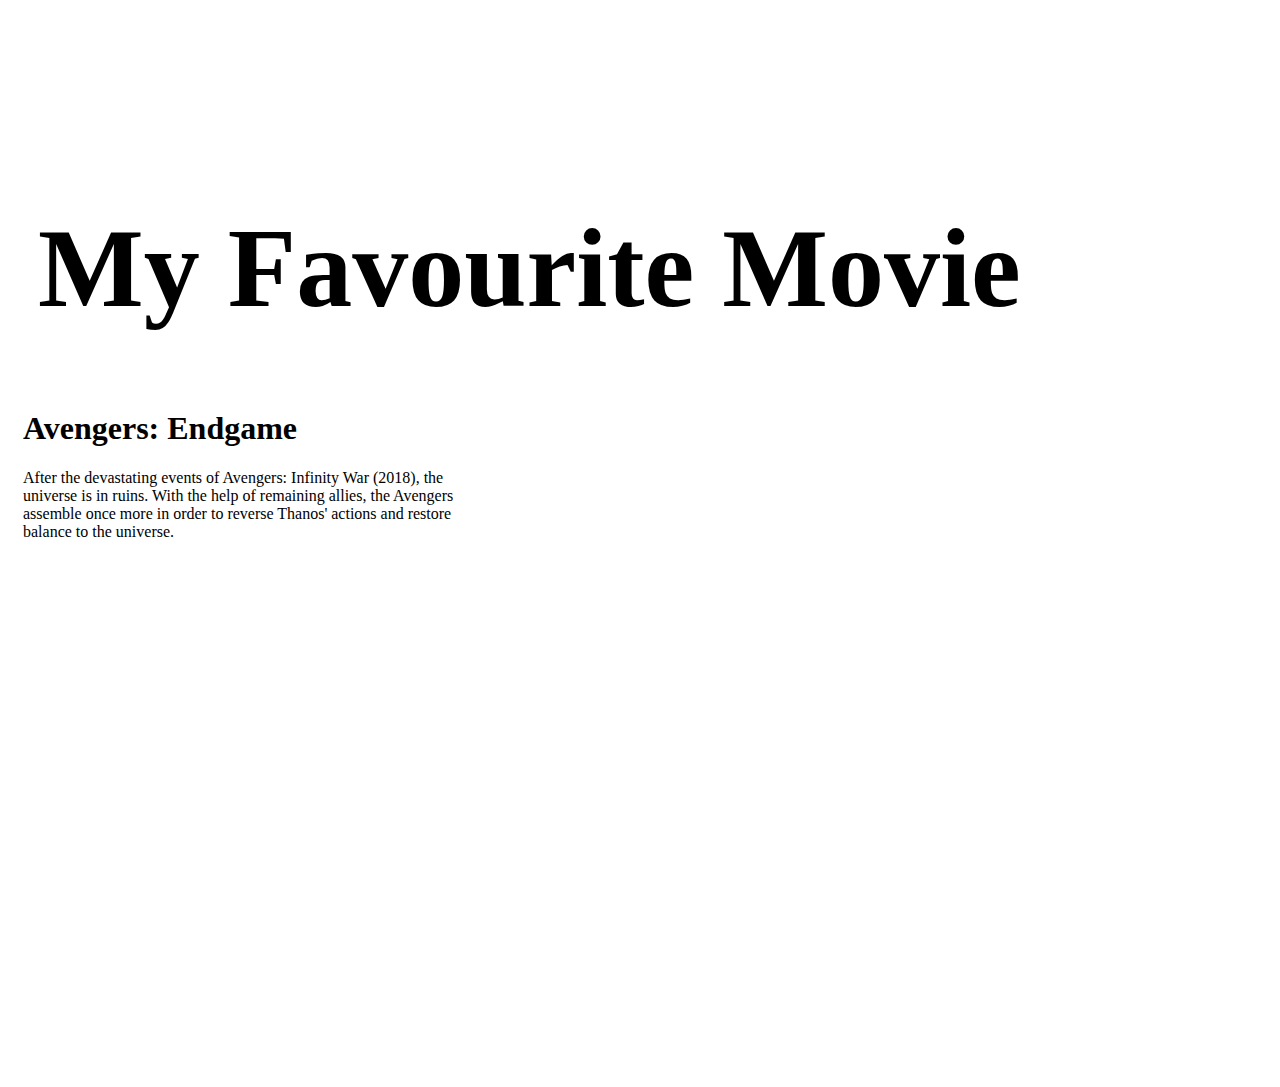
==== my-favourite-movie/index.html @ 16d46851 "opdracht 2C" ====
<!DOCTYPE html>
<html>
    <head>
        <title>Film gerelateerde webpagina</title>
        <style>
            #header {
                height: 25vh;
            }
            #body {
                display: grid;
                grid-template-columns: 40% 60%;
            }
            #txtdiv {
                height: 75vh;
                padding: 15px;
            }
            #iframediv {
                height: 75vh;
                padding: 15px;
            }
            h4 {
                font-size: 700%;
                padding-top: 55px;
                padding-left: 30px;
            }
        </style>
    </head>
    <body>
        <div id="header">
            <h4>My Favourite Movie</h4>
        </div>
        <div id="body">
            <div id="txtdiv">
                <h1>Avengers: Endgame</h1>
                <p>After the devastating events of Avengers: Infinity War (2018), the universe is in ruins. With the help of remaining allies, the Avengers assemble once more in order to reverse Thanos' actions and restore balance to the universe.</p>
            </div>
            <div id="iframediv">
                    <iframe width="950" height="500" src="https://www.youtube.com/embed/TcMBFSGVi1c" frameborder="0" allow="accelerometer; autoplay; encrypted-media; gyroscope; picture-in-picture" allowfullscreen></iframe>
            </div>
        </div>
    </body>
</html>
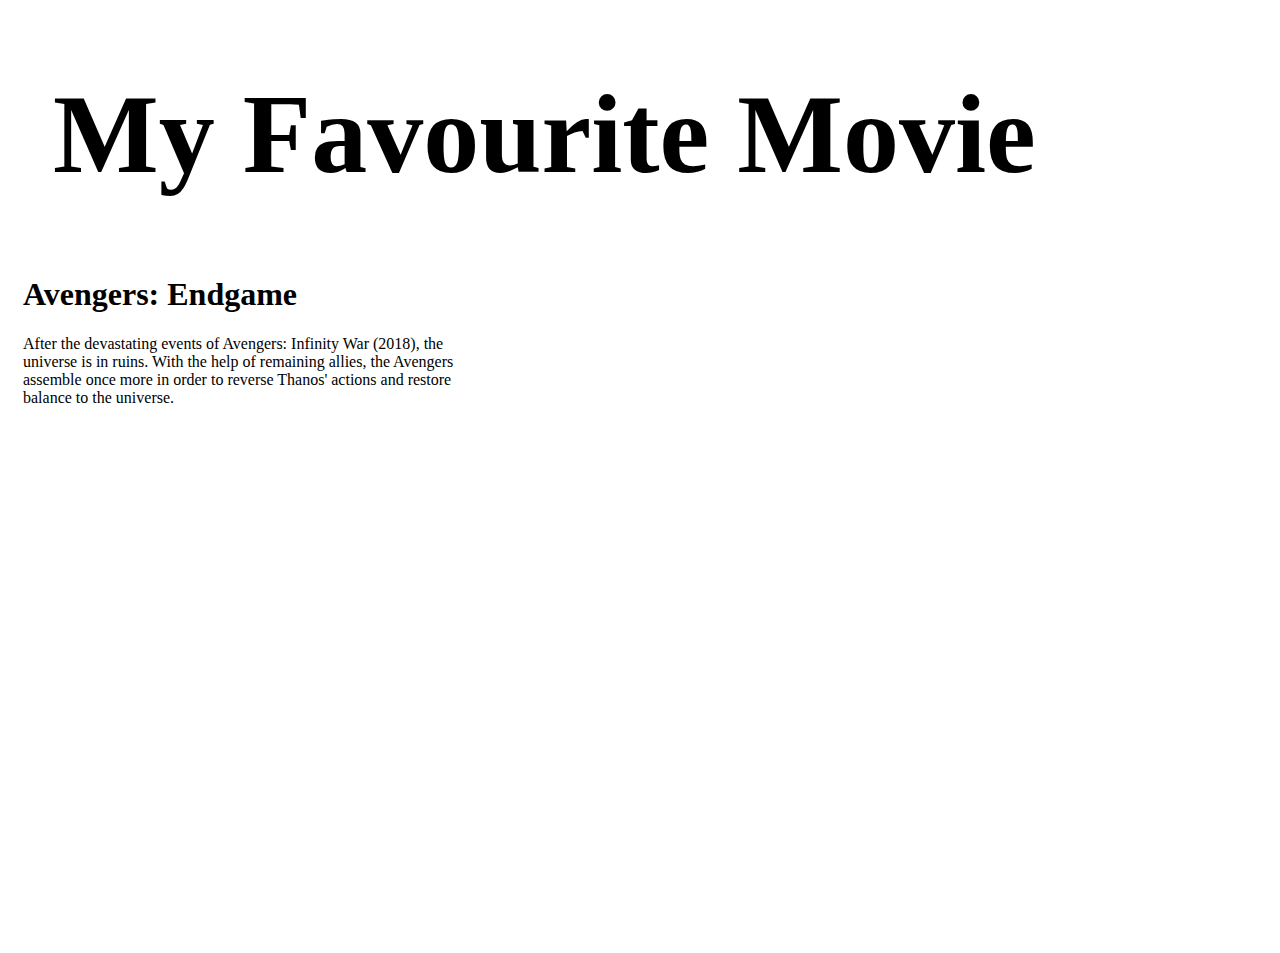
==== commit f4bc8839: "hoofdpagina (opdracht 2m)" ====
--- a/my-favourite-movie/index.html
+++ b/my-favourite-movie/index.html
@@ -22,6 +22,7 @@
                 font-size: 700%;
                 padding-top: 55px;
                 padding-left: 30px;
+                margin: 15px;
             }
         </style>
     </head>
